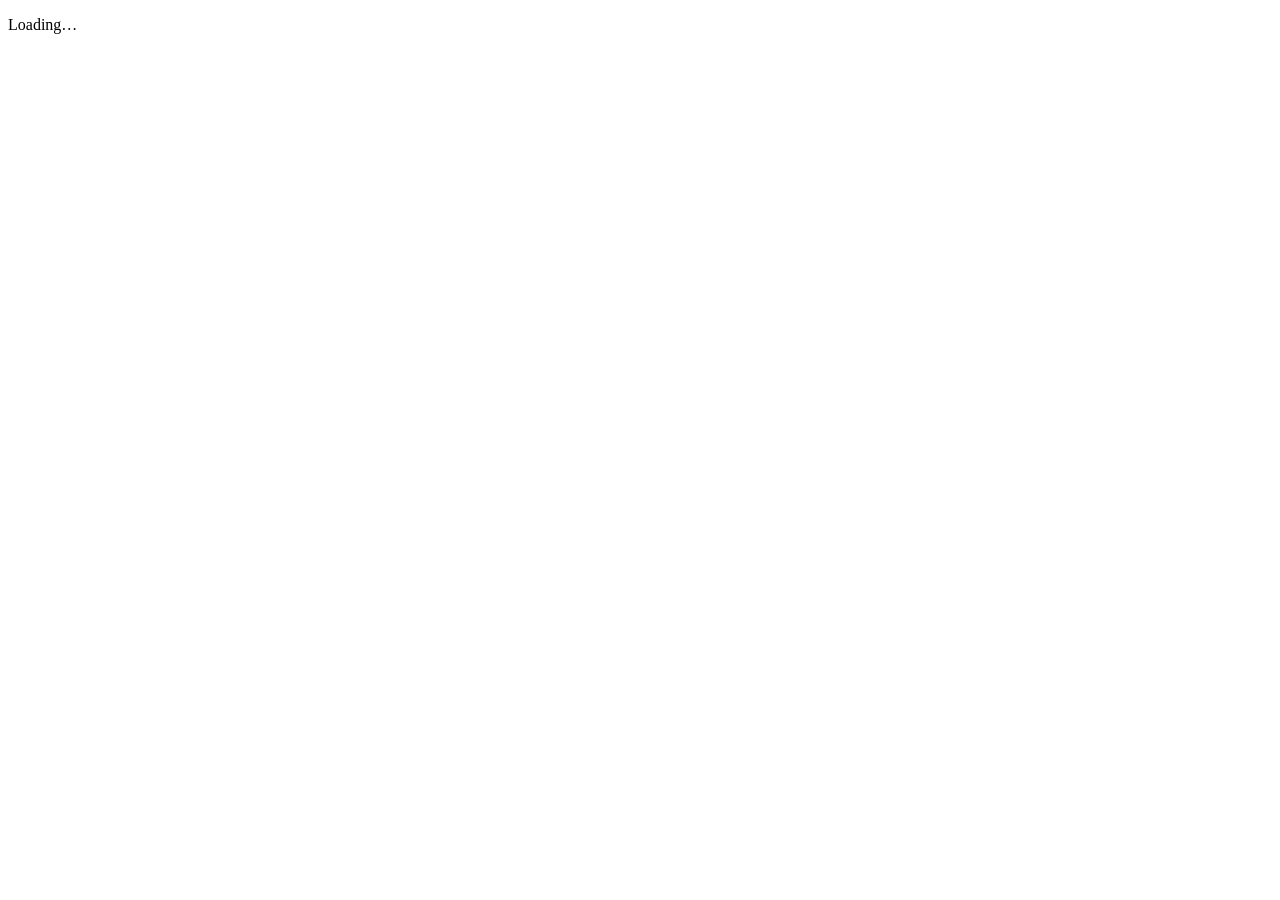
==== frontend/index.html @ fba37261 "Add files via upload Add project scaffold from Malvin" ====
<!doctype html>
<html lang="en">
<head>
  <meta charset="utf-8">
  <meta name="viewport" content="width=device-width, initial-scale=1">
  <title>Timetable Generator</title>
</head>
<body>
  <p>Loading…</p>
  <script type="module">
    import { redirectByRole } from "./js/auth.js";
    redirectByRole();
  </script>
</body>
</html>
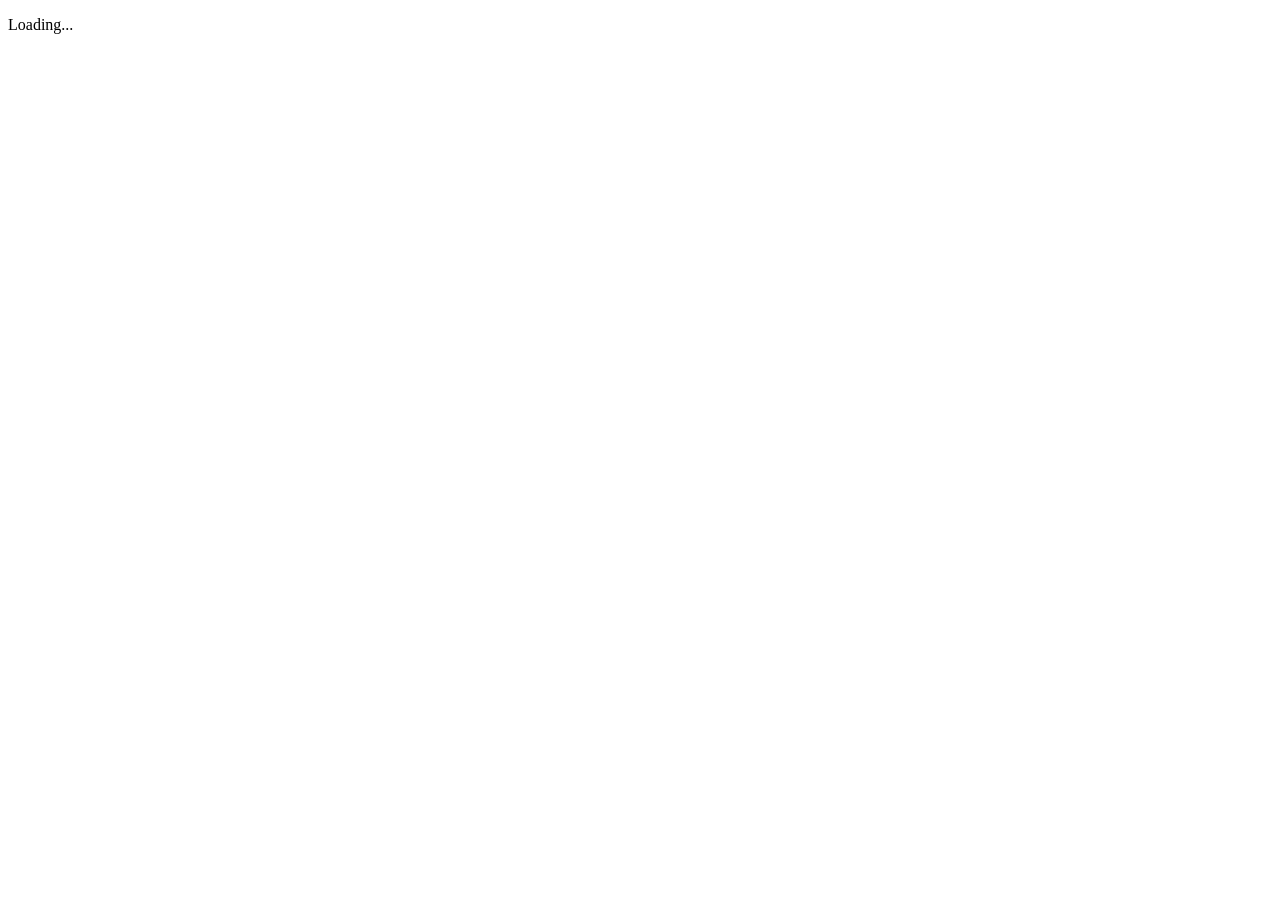
==== commit be5f7ff5: "Add index.html so / is served" ====
--- a/frontend/index.html
+++ b/frontend/index.html
@@ -6,10 +6,10 @@
   <title>Timetable Generator</title>
 </head>
 <body>
-  <p>Loading…</p>
+  <p>Loading...</p>
   <script type="module">
     import { redirectByRole } from "./js/auth.js";
     redirectByRole();
   </script>
 </body>
-</html>
+</html>
